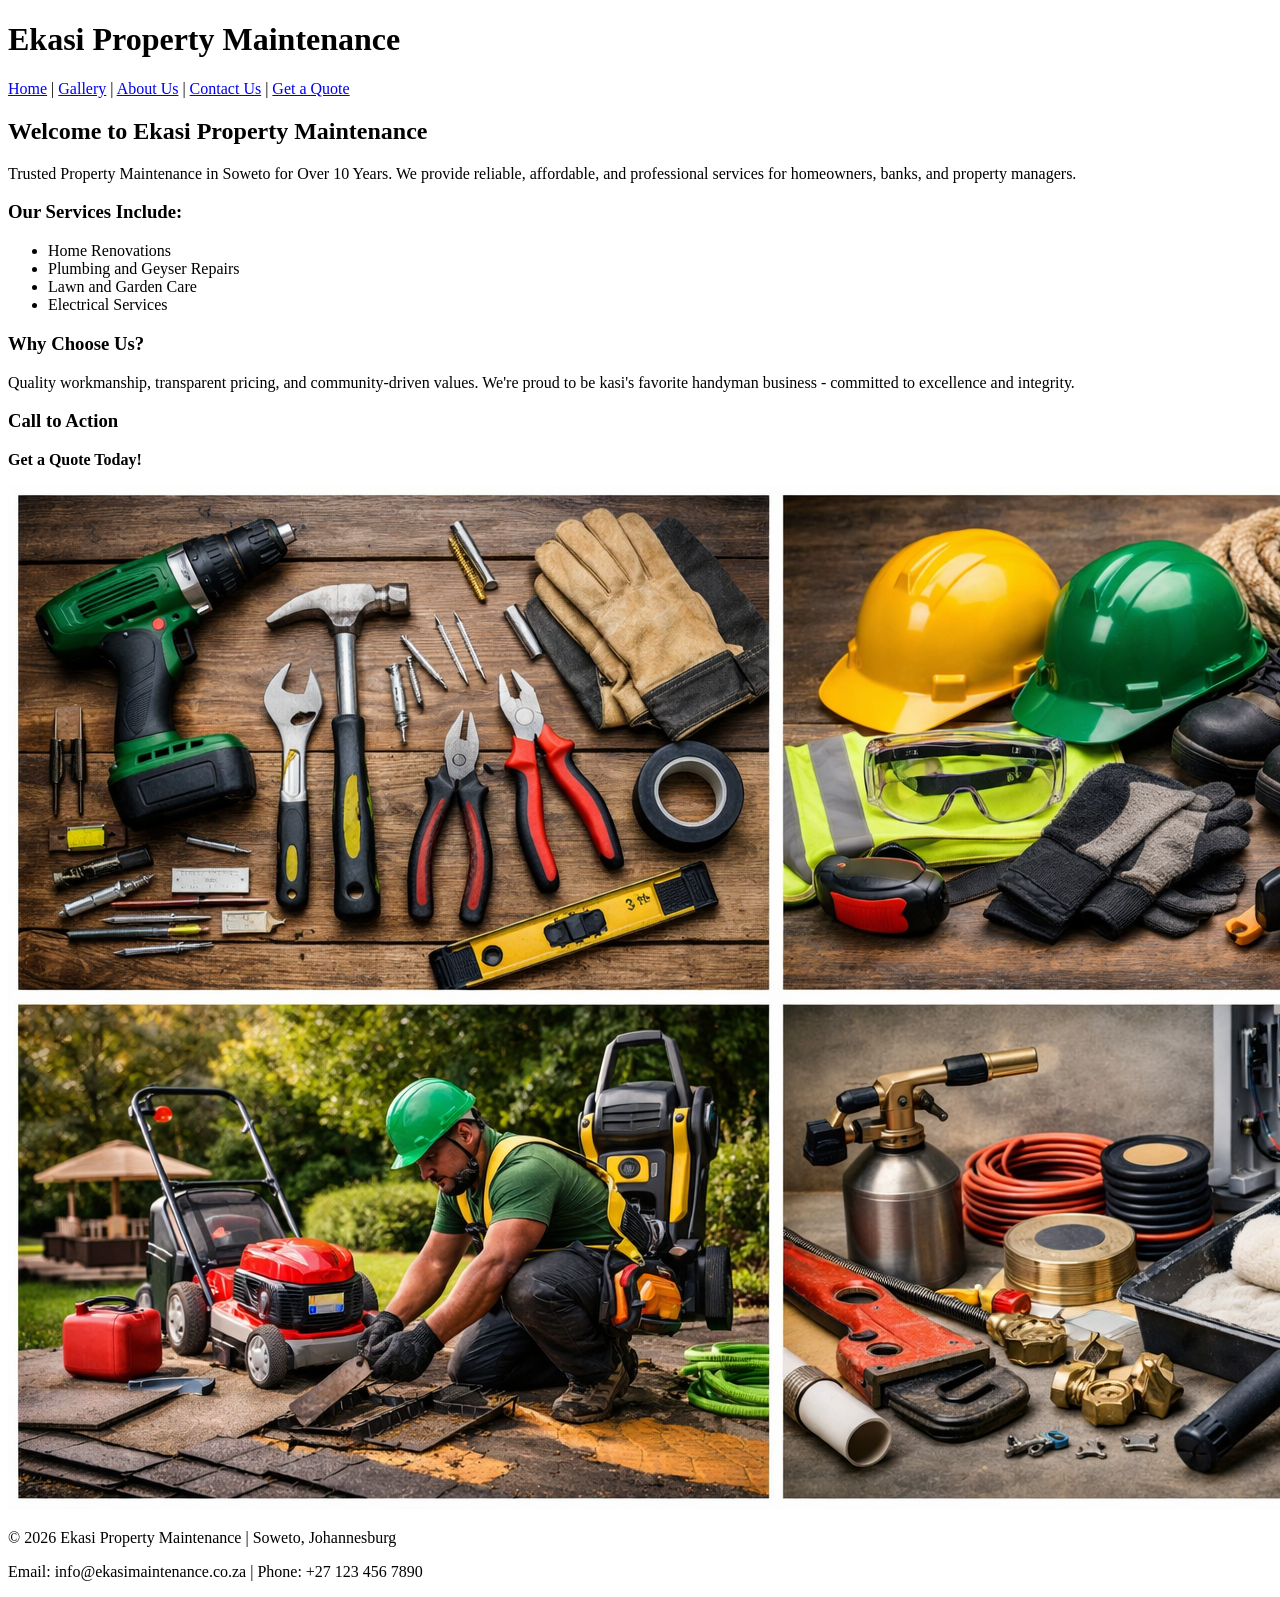
==== index.html @ fb27e045 "Adding more styling" ====
<!DOCTYPE html>
<html lang="en">
<head>
    <meta charset="UTF-8">
    <title>Ekasi Property Maintenance</title>
    <link rel="stylesheet" href="style.css">
</head>
<body>

    <!-- Header -->
    <header>
        <h1>Ekasi Property Maintenance</h1>
        <nav>
            <a href="index.html">Home</a> |
            <a href="gallery.html">Gallery</a> |
            <a href="aboutus.html">About Us</a> |
            <a href="contactus.html">Contact Us</a> |
            <a href="getaquote.html">Get a Quote</a>
        </nav>
    </header>

    <!-- Main Content -->
    <main>
        <h2>Welcome to Ekasi Property Maintenance</h2>
        <p>Trusted Property Maintenance in Soweto for Over 10 Years. 
           We provide reliable, affordable, and professional services for homeowners, banks, and property managers.</p>

        <h3>Our Services Include:</h3>
        <ul>
            <li>Home Renovations</li>
            <li>Plumbing and Geyser Repairs</li>
            <li>Lawn and Garden Care</li>
            <li>Electrical Services</li>
        </ul>

        <h3>Why Choose Us?</h3>
        <p>Quality workmanship, transparent pricing, and community-driven values. 
           We're proud to be kasi's favorite handyman business - committed to excellence and integrity.</p>

        <h3>Call to Action</h3>
        <p><strong>Get a Quote Today!</strong></p>

        <!-- Image section -->
        <img src="images/Home page - Tools.png" alt="Handyman tools">
    </main>

    <!-- Footer -->
    <footer>
        <p>&copy; 2026 Ekasi Property Maintenance | Soweto, Johannesburg</p>
        <p>Email: info@ekasimaintenance.co.za | Phone: +27 123 456 7890</p>
    </footer>
</body>
</html>
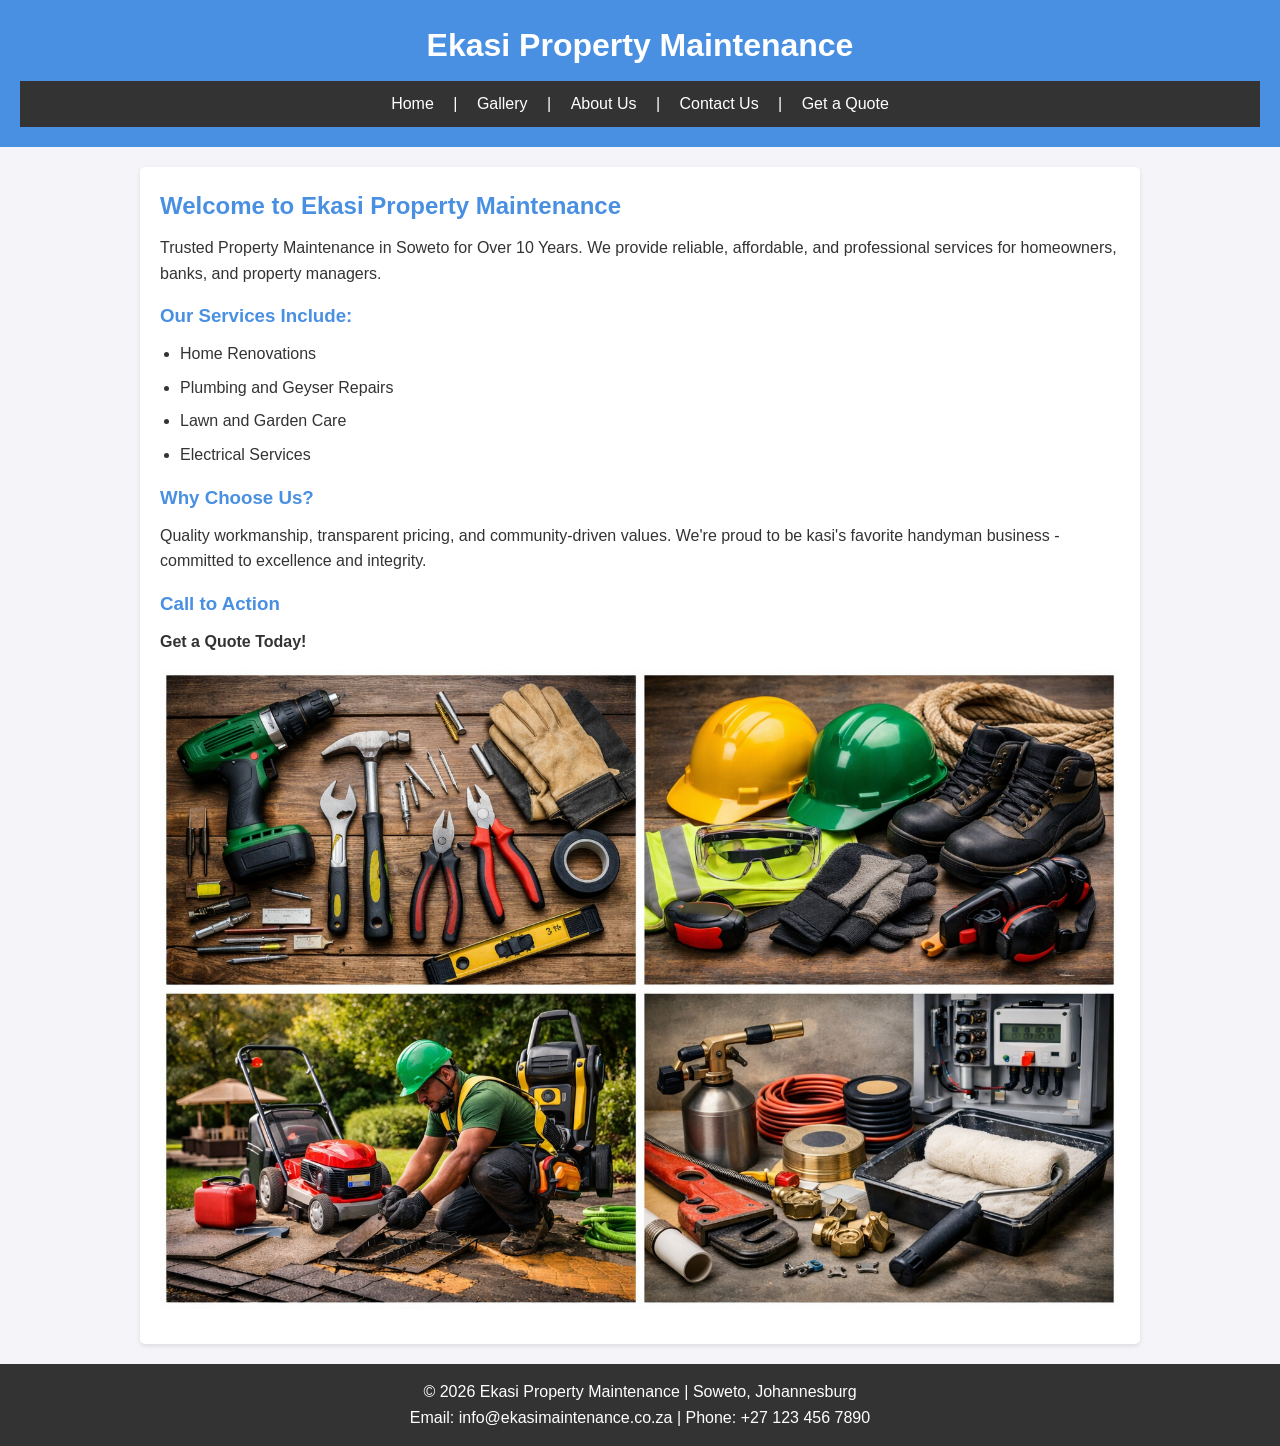
==== commit 01aeca60: "Fixing a linking error" ====
--- a/index.html
+++ b/index.html
@@ -3,10 +3,9 @@
 <head>
     <meta charset="UTF-8">
     <title>Ekasi Property Maintenance</title>
-    <link rel="stylesheet" href="style.css">
+    <link rel="stylesheet" href="css/style.css">
 </head>
 <body>
-
     <!-- Header -->
     <header>
         <h1>Ekasi Property Maintenance</h1>
--- a/css/style.css
+++ b/css/style.css
@@ -0,0 +1,144 @@
+/* Reset and base styles */
+* {
+  margin: 0;
+  padding: 0;
+  box-sizing: border-box;
+}
+
+body {
+  font-family: Arial, sans-serif;
+  font-size: 16px;
+  background-color: #f4f4f9;
+  color: #333;
+  line-height: 1.6;
+}
+
+/* Header */
+header {
+  background: #4a90e2;
+  color: white;
+  padding: 20px;
+  text-align: center;
+}
+header h1 {
+  margin-bottom: 10px;
+}
+
+/* Navigation */
+nav {
+  background: #333;
+  padding: 10px;
+}
+nav a {
+  color: white;
+  margin: 0 15px;
+  text-decoration: none;
+}
+nav a:hover {
+  text-decoration: underline;
+}
+
+/* Main content container */
+main {
+  max-width: 1000px;
+  margin: 20px auto;
+  padding: 20px;
+  background: white;
+  border-radius: 5px;
+  box-shadow: 0 2px 5px rgba(0,0,0,0.1);
+}
+main h2, main h3 {
+  color: #4a90e2;
+  margin-bottom: 10px;
+}
+main p, main ul {
+  margin-bottom: 15px;
+}
+
+/* Lists */
+ul {
+  list-style-type: disc;
+  padding-left: 20px;
+}
+main ul li {
+  margin-bottom: 8px;
+}
+main ul li strong {
+  color: #4a90e2;
+}
+
+/* Forms (Get a Quote + Contact Us) */
+form {
+  background: #f9f9f9;
+  padding: 20px;
+  border-radius: 5px;
+  margin: 20px 0;
+  box-shadow: 0 2px 5px rgba(0,0,0,0.1);
+}
+form label {
+  font-weight: bold;
+  display: block;
+  margin-bottom: 5px;
+}
+form input, form textarea {
+  width: 100%;
+  padding: 10px;
+  margin-bottom: 15px;
+  border: 1px solid #ccc;
+  border-radius: 3px;
+}
+form input[type="submit"] {
+  background: #4a90e2;
+  color: white;
+  border: none;
+  padding: 12px 20px;
+  cursor: pointer;
+  border-radius: 3px;
+}
+form input[type="submit"]:hover {
+  background: #357ab8;
+}
+
+/* Images */
+img {
+  max-width: 100%;
+  height: auto;
+  display: block;
+  margin: 15px auto;
+  border-radius: 5px;
+}
+
+/* Gallery layout */
+section {
+  margin-bottom: 20px;
+}
+section img {
+  box-shadow: 0 2px 5px rgba(0,0,0,0.1);
+}
+
+/* Footer */
+footer {
+  background: #333;
+  color: white;
+  text-align: center;
+  padding: 15px;
+  margin-top: 20px;
+}
+
+/* Responsive design */
+@media (max-width: 768px) {
+  nav {
+    display: flex;
+    flex-direction: column;
+    align-items: center;
+  }
+  nav a {
+    margin: 10px 0;
+  }
+  body {
+    font-size: 14px;
+  }
+  form input, form textarea {
+    font-size: 14px;
+  }
+}
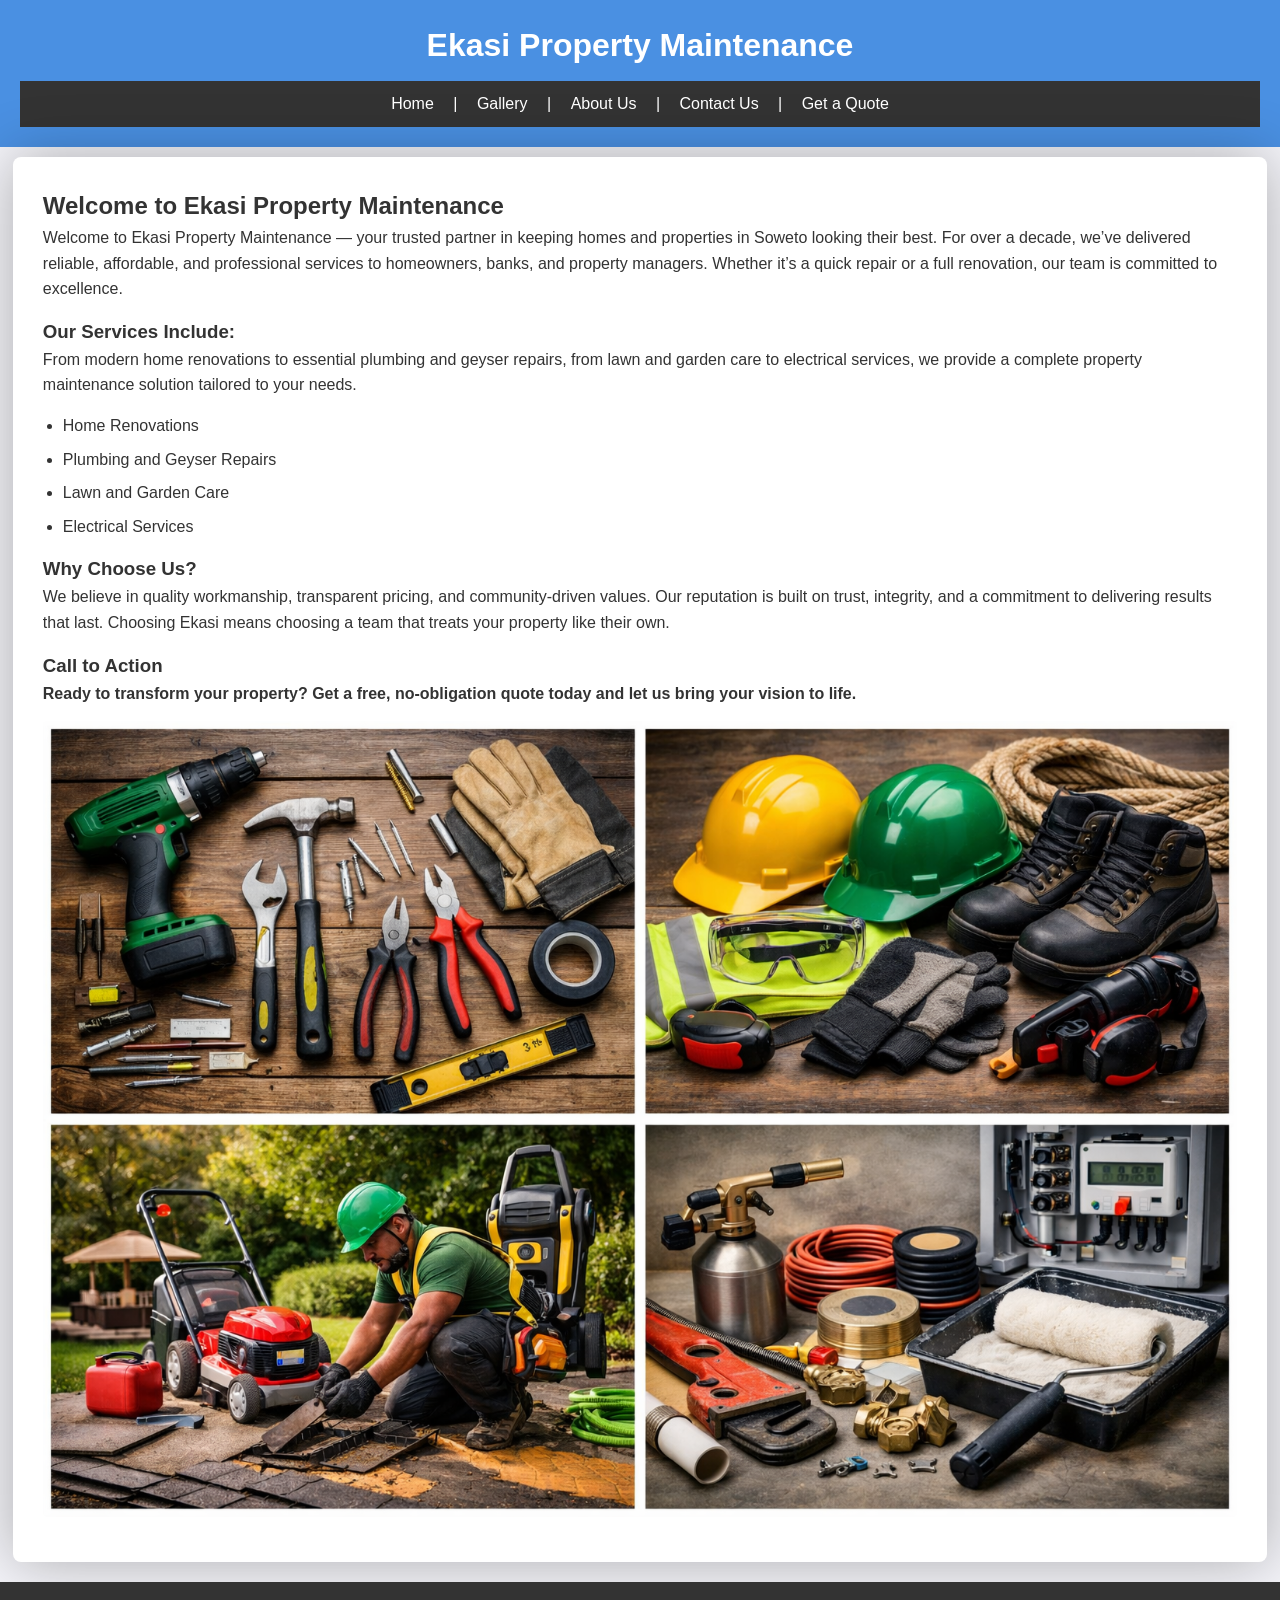
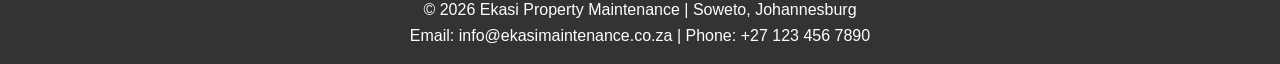
==== commit b92739c7: "Adjusting Borders" ====
--- a/index.html
+++ b/index.html
@@ -6,6 +6,7 @@
     <link rel="stylesheet" href="css/style.css">
 </head>
 <body>
+
     <!-- Header -->
     <header>
         <h1>Ekasi Property Maintenance</h1>
@@ -21,10 +22,13 @@
     <!-- Main Content -->
     <main>
         <h2>Welcome to Ekasi Property Maintenance</h2>
-        <p>Trusted Property Maintenance in Soweto for Over 10 Years. 
-           We provide reliable, affordable, and professional services for homeowners, banks, and property managers.</p>
+        <p>Welcome to Ekasi Property Maintenance — your trusted partner in keeping homes and properties in Soweto looking their best. 
+           For over a decade, we’ve delivered reliable, affordable, and professional services to homeowners, banks, and property managers. 
+           Whether it’s a quick repair or a full renovation, our team is committed to excellence.</p>
 
         <h3>Our Services Include:</h3>
+        <p>From modern home renovations to essential plumbing and geyser repairs, from lawn and garden care to electrical services, 
+           we provide a complete property maintenance solution tailored to your needs.</p>
         <ul>
             <li>Home Renovations</li>
             <li>Plumbing and Geyser Repairs</li>
@@ -33,11 +37,12 @@
         </ul>
 
         <h3>Why Choose Us?</h3>
-        <p>Quality workmanship, transparent pricing, and community-driven values. 
-           We're proud to be kasi's favorite handyman business - committed to excellence and integrity.</p>
+        <p>We believe in quality workmanship, transparent pricing, and community-driven values. 
+           Our reputation is built on trust, integrity, and a commitment to delivering results that last. 
+           Choosing Ekasi means choosing a team that treats your property like their own.</p>
 
         <h3>Call to Action</h3>
-        <p><strong>Get a Quote Today!</strong></p>
+        <p><strong>Ready to transform your property? Get a free, no-obligation quote today and let us bring your vision to life.</strong></p>
 
         <!-- Image section -->
         <img src="images/Home page - Tools.png" alt="Handyman tools">
--- a/css/style.css
+++ b/css/style.css
@@ -40,12 +40,15 @@
 
 /* Main content container */
 main {
-  max-width: 1000px;
-  margin: 20px auto;
-  padding: 20px;
-  background: white;
-  border-radius: 5px;
-  box-shadow: 0 2px 5px rgba(0,0,0,0.1);
+  max-width: 98%;          /* almost full width */
+  margin: 10px auto;       /* minimal margin so shadow sits near edges */
+  padding: 30px;
+  background: #ffffff;
+  border-radius: 8px;
+  /* Larger, softer shadow reaching outward */
+  box-shadow: 0 0 60px rgba(0,0,0,0.3);
+}
+
 }
 main h2, main h3 {
   color: #4a90e2;
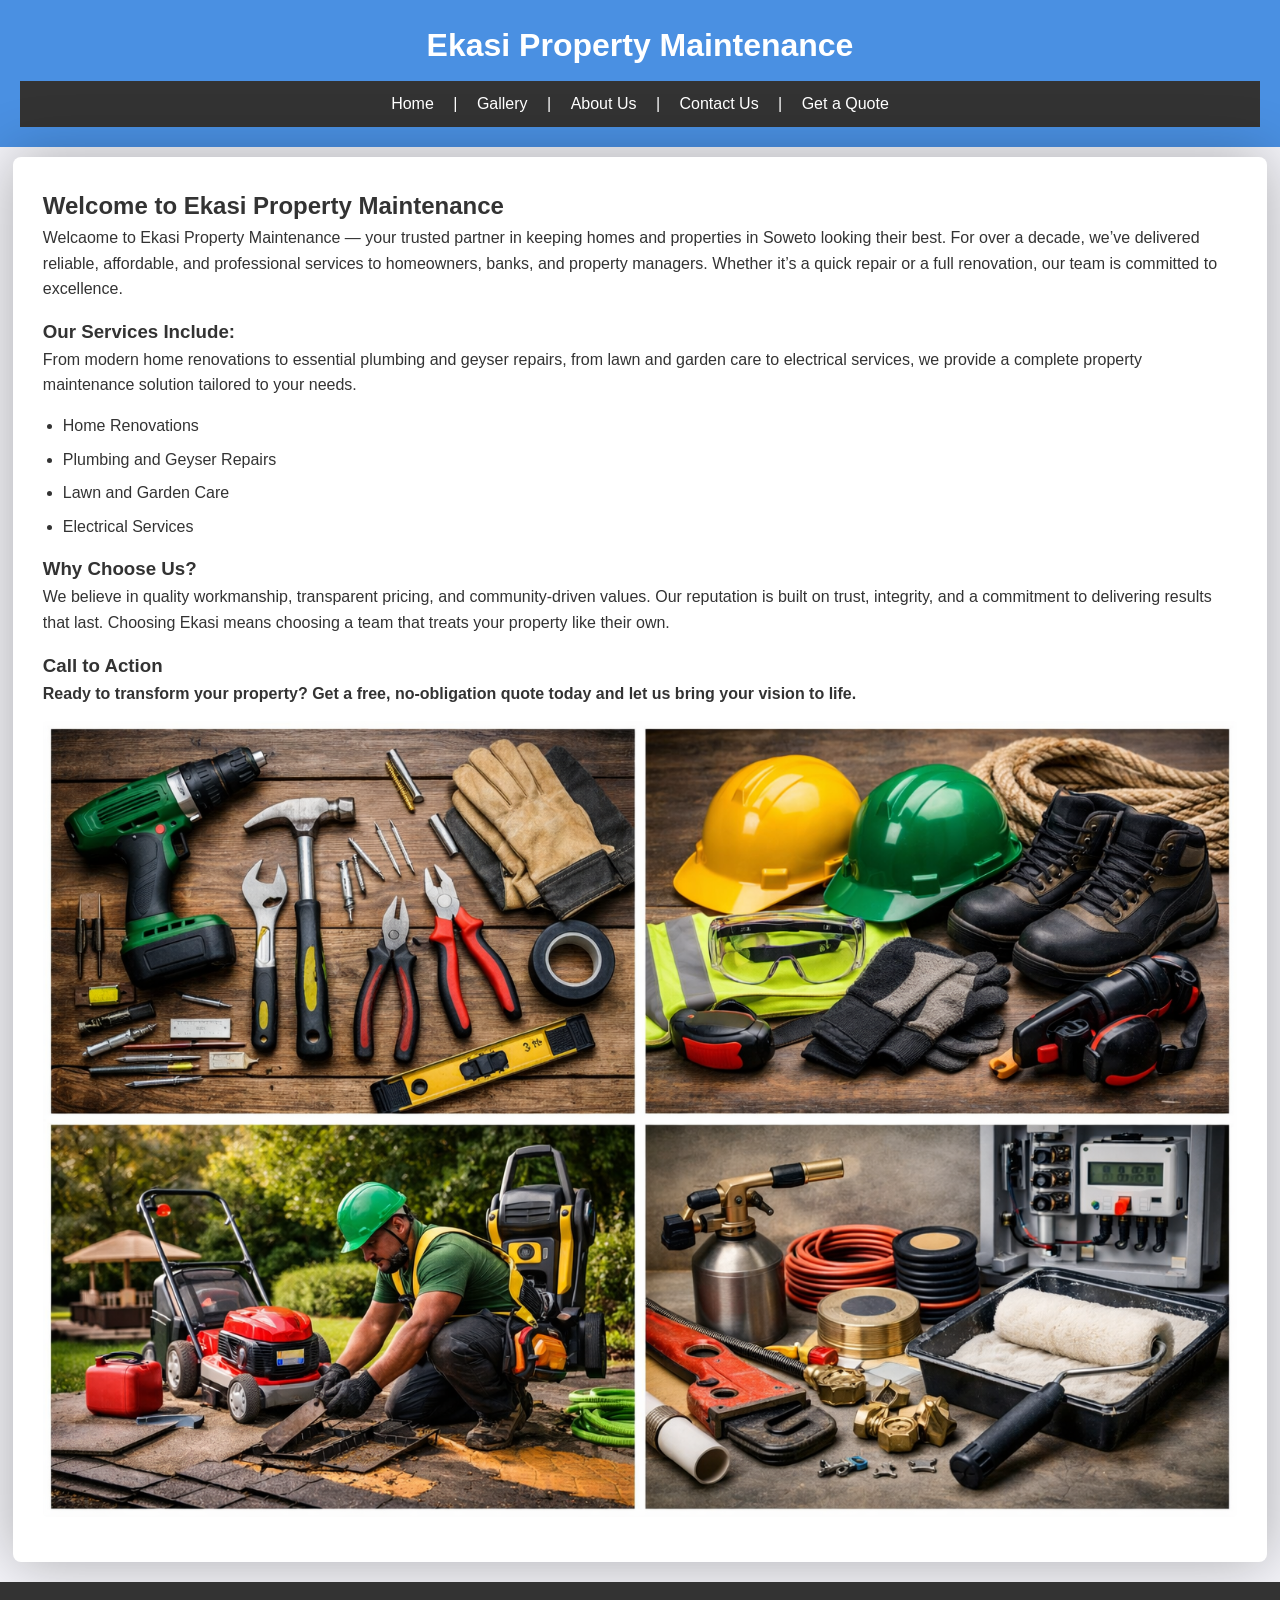
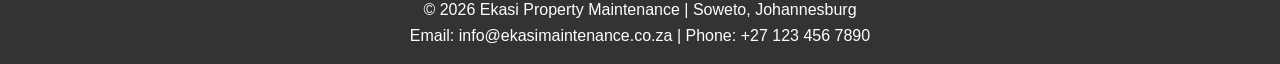
==== commit 837d39e5: "SEO Updates (Title, Meta, Keywords, Description)" ====
--- a/index.html
+++ b/index.html
@@ -1,6 +1,11 @@
 <!DOCTYPE html>
 <html lang="en">
 <head>
+    <meta name="description" content="Ekasi Property Maintenance offers renovations, plumbing, lawn care, and electrical services in Soweto. Reliable and affordable property solutions.">
+    <meta name="keywords" content="property maintenance, Soweto, renovations, plumbing, lawn care, electrical services">
+    <meta name="author" content="Ekasi Property Maintenance">
+    <link rel="canonical" href="https://yourwebsite.netlify.app/">
+
     <meta charset="UTF-8">
     <title>Ekasi Property Maintenance</title>
     <link rel="stylesheet" href="css/style.css">
@@ -22,7 +27,7 @@
     <!-- Main Content -->
     <main>
         <h2>Welcome to Ekasi Property Maintenance</h2>
-        <p>Welcome to Ekasi Property Maintenance — your trusted partner in keeping homes and properties in Soweto looking their best. 
+        <p>Welcaome to Ekasi Property Maintenance — your trusted partner in keeping homes and properties in Soweto looking their best. 
            For over a decade, we’ve delivered reliable, affordable, and professional services to homeowners, banks, and property managers. 
            Whether it’s a quick repair or a full renovation, our team is committed to excellence.</p>
 
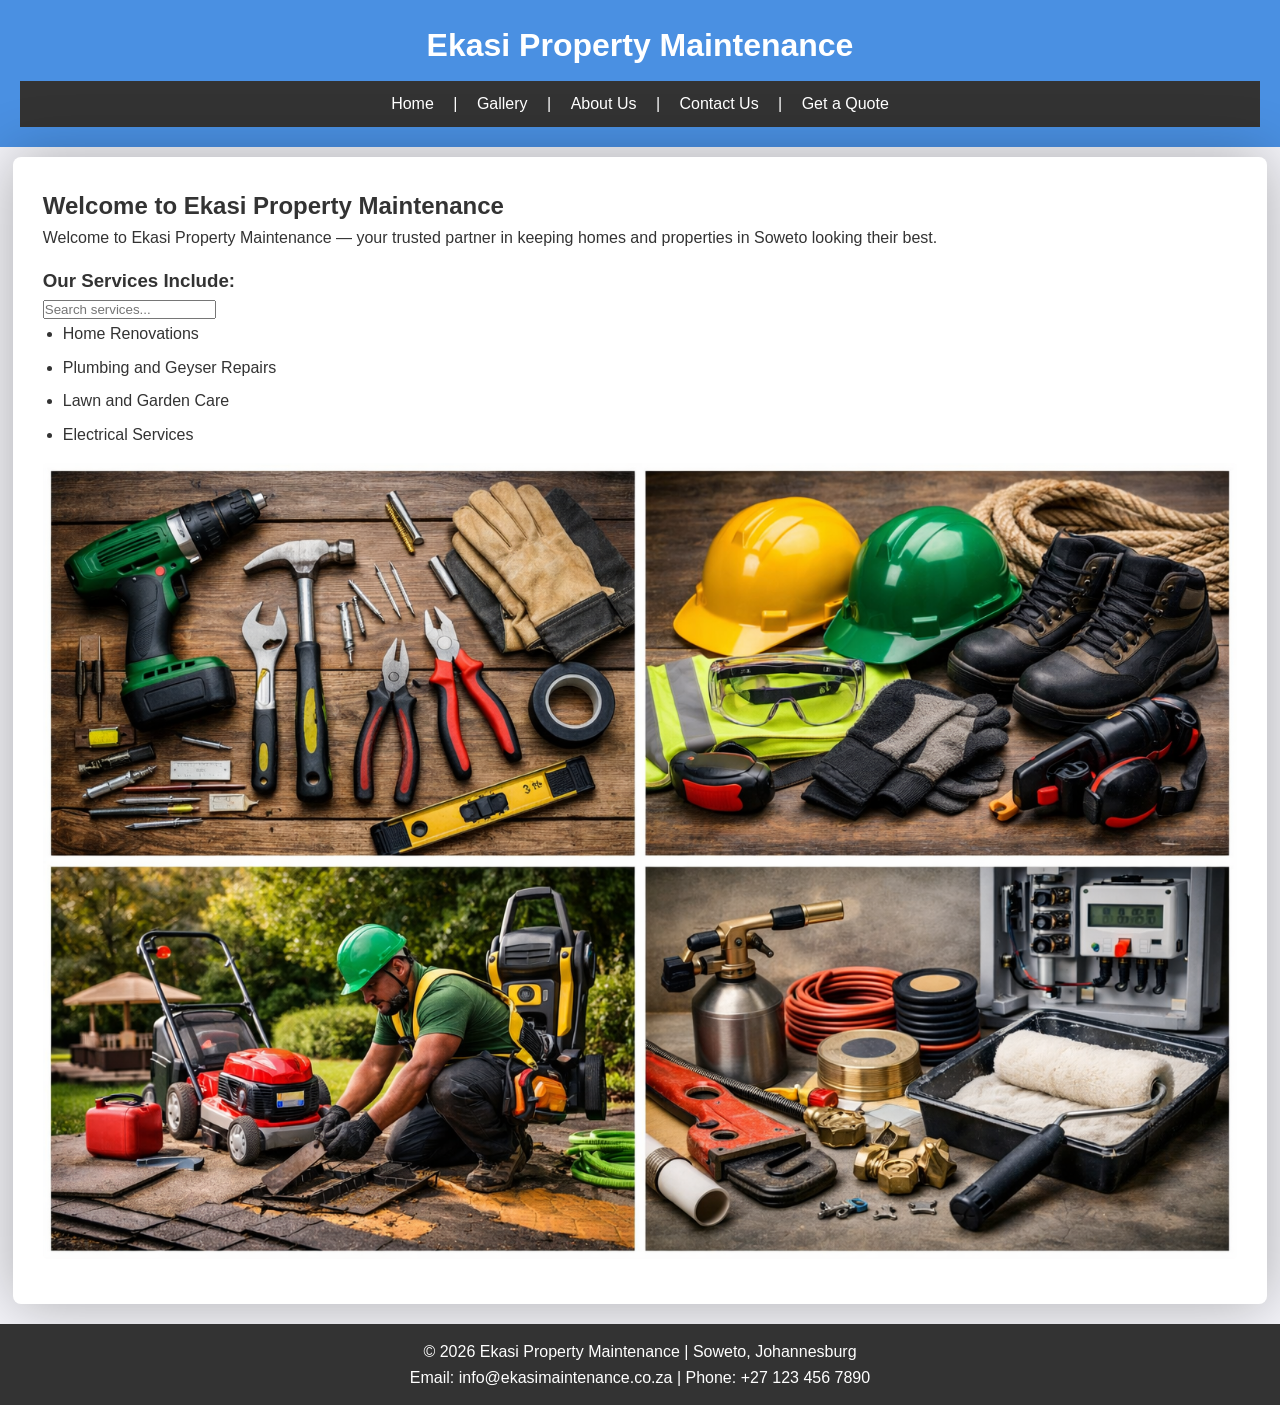
==== commit d50277ae: "Update index.html" ====
--- a/index.html
+++ b/index.html
@@ -1,18 +1,15 @@
 <!DOCTYPE html>
 <html lang="en">
 <head>
+    <meta charset="UTF-8">
+    <title>Ekasi Property Maintenance | Soweto Services</title>
+    <link rel="stylesheet" href="css/style.css">
     <meta name="description" content="Ekasi Property Maintenance offers renovations, plumbing, lawn care, and electrical services in Soweto. Reliable and affordable property solutions.">
     <meta name="keywords" content="property maintenance, Soweto, renovations, plumbing, lawn care, electrical services">
     <meta name="author" content="Ekasi Property Maintenance">
     <link rel="canonical" href="https://yourwebsite.netlify.app/">
-
-    <meta charset="UTF-8">
-    <title>Ekasi Property Maintenance</title>
-    <link rel="stylesheet" href="css/style.css">
 </head>
 <body>
-
-    <!-- Header -->
     <header>
         <h1>Ekasi Property Maintenance</h1>
         <nav>
@@ -24,16 +21,12 @@
         </nav>
     </header>
 
-    <!-- Main Content -->
     <main>
         <h2>Welcome to Ekasi Property Maintenance</h2>
-        <p>Welcaome to Ekasi Property Maintenance — your trusted partner in keeping homes and properties in Soweto looking their best. 
-           For over a decade, we’ve delivered reliable, affordable, and professional services to homeowners, banks, and property managers. 
-           Whether it’s a quick repair or a full renovation, our team is committed to excellence.</p>
+        <p>Welcome to Ekasi Property Maintenance — your trusted partner in keeping homes and properties in Soweto looking their best.</p>
 
         <h3>Our Services Include:</h3>
-        <p>From modern home renovations to essential plumbing and geyser repairs, from lawn and garden care to electrical services, 
-           we provide a complete property maintenance solution tailored to your needs.</p>
+        <input type="text" id="searchBox" placeholder="Search services...">
         <ul>
             <li>Home Renovations</li>
             <li>Plumbing and Geyser Repairs</li>
@@ -41,22 +34,14 @@
             <li>Electrical Services</li>
         </ul>
 
-        <h3>Why Choose Us?</h3>
-        <p>We believe in quality workmanship, transparent pricing, and community-driven values. 
-           Our reputation is built on trust, integrity, and a commitment to delivering results that last. 
-           Choosing Ekasi means choosing a team that treats your property like their own.</p>
-
-        <h3>Call to Action</h3>
-        <p><strong>Ready to transform your property? Get a free, no-obligation quote today and let us bring your vision to life.</strong></p>
-
-        <!-- Image section -->
-        <img src="images/Home page - Tools.png" alt="Handyman tools">
+        <img src="images/Home page - Tools.png" alt="Handyman tools for property maintenance">
     </main>
 
-    <!-- Footer -->
     <footer>
         <p>&copy; 2026 Ekasi Property Maintenance | Soweto, Johannesburg</p>
         <p>Email: info@ekasimaintenance.co.za | Phone: +27 123 456 7890</p>
     </footer>
+
+    <script src="js/script.js"></script>
 </body>
 </html>
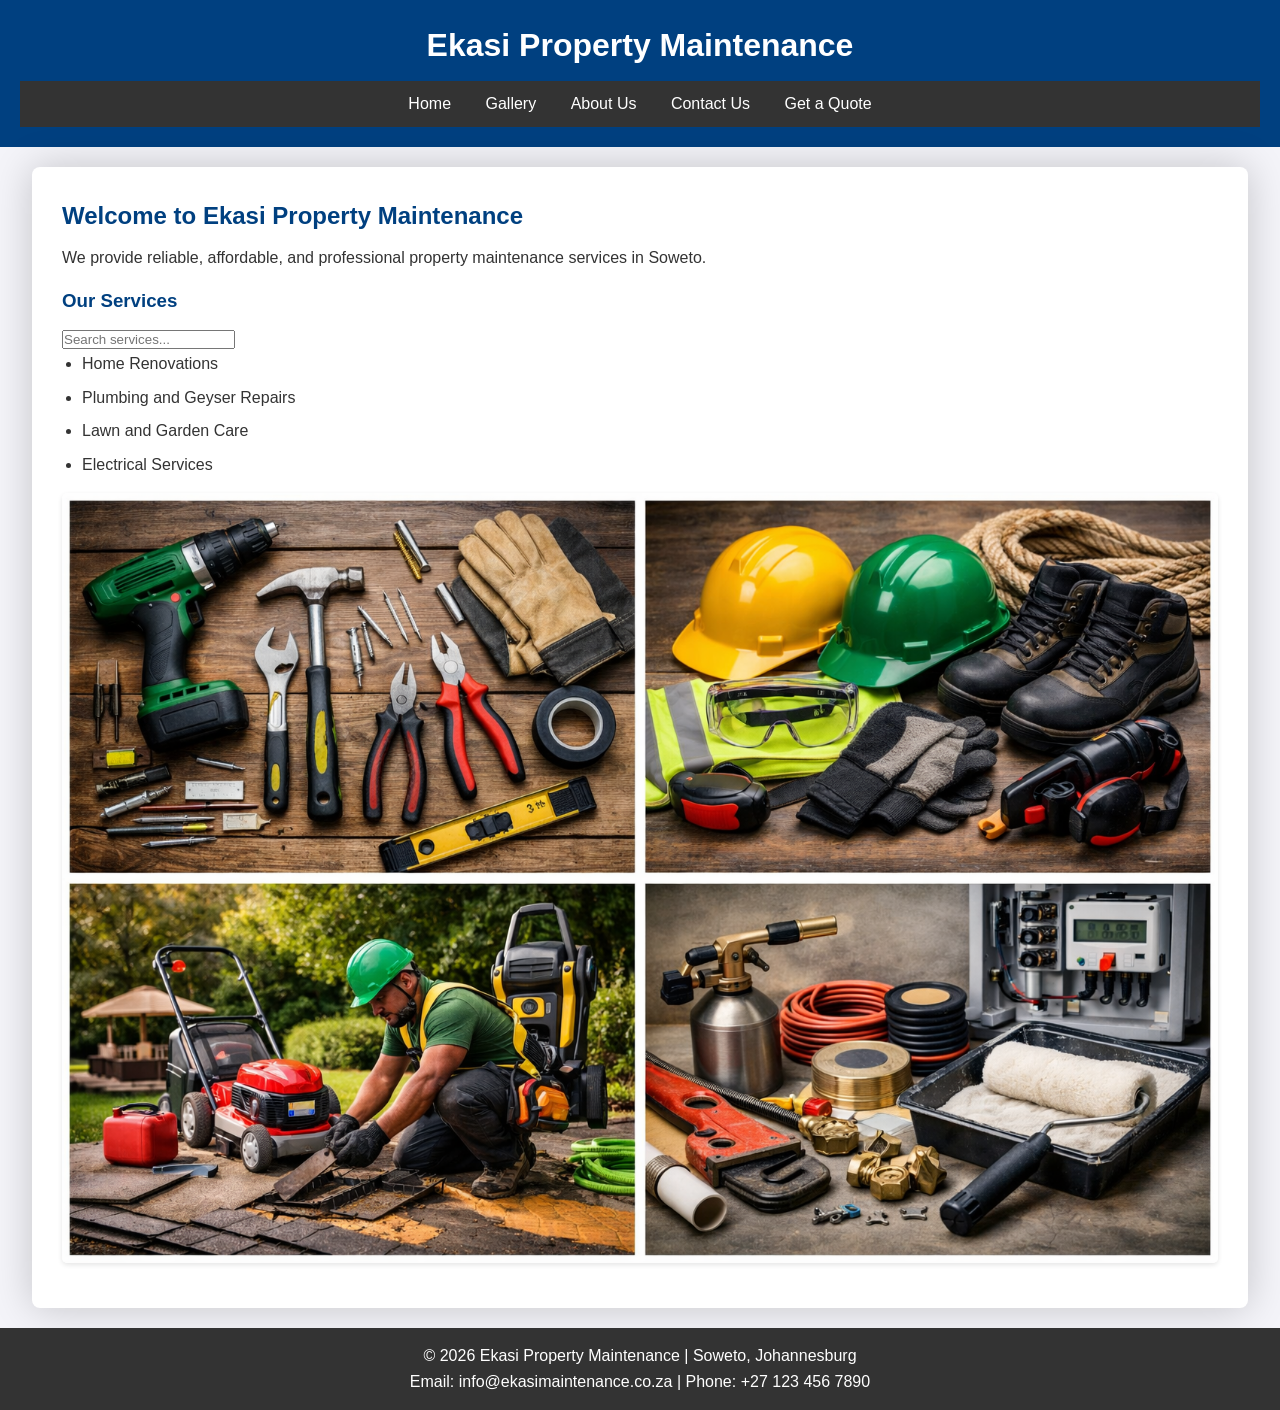
==== commit b3cf2cfe: "Styling" ====
--- a/index.html
+++ b/index.html
@@ -1,47 +1,45 @@
 <!DOCTYPE html>
 <html lang="en">
 <head>
-    <meta charset="UTF-8">
-    <title>Ekasi Property Maintenance | Soweto Services</title>
-    <link rel="stylesheet" href="css/style.css">
-    <meta name="description" content="Ekasi Property Maintenance offers renovations, plumbing, lawn care, and electrical services in Soweto. Reliable and affordable property solutions.">
-    <meta name="keywords" content="property maintenance, Soweto, renovations, plumbing, lawn care, electrical services">
-    <meta name="author" content="Ekasi Property Maintenance">
-    <link rel="canonical" href="https://yourwebsite.netlify.app/">
+  <meta charset="UTF-8">
+  <title>Ekasi Property Maintenance | Soweto Services</title>
+  <link rel="stylesheet" href="css/style.css">
+  <meta name="description" content="Ekasi Property Maintenance offers renovations, plumbing, lawn care, and electrical services in Soweto. Reliable and affordable property solutions.">
+  <meta name="keywords" content="property maintenance, Soweto, renovations, plumbing, lawn care, electrical services">
 </head>
 <body>
-    <header>
-        <h1>Ekasi Property Maintenance</h1>
-        <nav>
-            <a href="index.html">Home</a> |
-            <a href="gallery.html">Gallery</a> |
-            <a href="aboutus.html">About Us</a> |
-            <a href="contactus.html">Contact Us</a> |
-            <a href="getaquote.html">Get a Quote</a>
-        </nav>
-    </header>
+  <header>
+    <h1>Ekasi Property Maintenance</h1>
+    <nav>
+      <a href="index.html">Home</a>
+      <a href="gallery.html">Gallery</a>
+      <a href="aboutus.html">About Us</a>
+      <a href="contactus.html">Contact Us</a>
+      <a href="getaquote.html">Get a Quote</a>
+    </nav>
+  </header>
 
-    <main>
-        <h2>Welcome to Ekasi Property Maintenance</h2>
-        <p>Welcome to Ekasi Property Maintenance — your trusted partner in keeping homes and properties in Soweto looking their best.</p>
+  <main>
+    <h2>Welcome to Ekasi Property Maintenance</h2>
+    <p>We provide reliable, affordable, and professional property maintenance services in Soweto.</p>
 
-        <h3>Our Services Include:</h3>
-        <input type="text" id="searchBox" placeholder="Search services...">
-        <ul>
-            <li>Home Renovations</li>
-            <li>Plumbing and Geyser Repairs</li>
-            <li>Lawn and Garden Care</li>
-            <li>Electrical Services</li>
-        </ul>
+    <h3>Our Services</h3>
+    <input type="text" id="searchBox" placeholder="Search services...">
+    <ul>
+      <li>Home Renovations</li>
+      <li>Plumbing and Geyser Repairs</li>
+      <li>Lawn and Garden Care</li>
+      <li>Electrical Services</li>
+    </ul>
 
-        <img src="images/Home page - Tools.png" alt="Handyman tools for property maintenance">
-    </main>
+    <img src="images/Home page - Tools.png" alt="Handyman tools for property maintenance">
+  </main>
 
-    <footer>
-        <p>&copy; 2026 Ekasi Property Maintenance | Soweto, Johannesburg</p>
-        <p>Email: info@ekasimaintenance.co.za | Phone: +27 123 456 7890</p>
-    </footer>
+  <footer>
+    <p>&copy; 2026 Ekasi Property Maintenance | Soweto, Johannesburg</p>
+    <p>Email: info@ekasimaintenance.co.za | Phone: +27 123 456 7890</p>
+  </footer>
 
-    <script src="js/script.js"></script>
+  <script src="js/script.js"></script>
 </body>
 </html>
--- a/css/style.css
+++ b/css/style.css
@@ -1,10 +1,11 @@
-/* Reset and base styles */
+/* Reset */
 * {
   margin: 0;
   padding: 0;
   box-sizing: border-box;
 }
 
+/* Base */
 body {
   font-family: Arial, sans-serif;
   font-size: 16px;
@@ -15,7 +16,7 @@
 
 /* Header */
 header {
-  background: #4a90e2;
+  background: #004080;
   color: white;
   padding: 20px;
   text-align: center;
@@ -38,20 +39,17 @@
   text-decoration: underline;
 }
 
-/* Main content container */
+/* Main content */
 main {
-  max-width: 98%;          /* almost full width */
-  margin: 10px auto;       /* minimal margin so shadow sits near edges */
+  max-width: 95%;
+  margin: 20px auto;
   padding: 30px;
-  background: #ffffff;
+  background: #fff;
   border-radius: 8px;
-  /* Larger, softer shadow reaching outward */
-  box-shadow: 0 0 60px rgba(0,0,0,0.3);
-}
-
+  box-shadow: 0 0 40px rgba(0,0,0,0.2);
 }
 main h2, main h3 {
-  color: #4a90e2;
+  color: #004080;
   margin-bottom: 10px;
 }
 main p, main ul {
@@ -66,11 +64,8 @@
 main ul li {
   margin-bottom: 8px;
 }
-main ul li strong {
-  color: #4a90e2;
-}
 
-/* Forms (Get a Quote + Contact Us) */
+/* Forms */
 form {
   background: #f9f9f9;
   padding: 20px;
@@ -91,7 +86,7 @@
   border-radius: 3px;
 }
 form input[type="submit"] {
-  background: #4a90e2;
+  background: #004080;
   color: white;
   border: none;
   padding: 12px 20px;
@@ -99,7 +94,7 @@
   border-radius: 3px;
 }
 form input[type="submit"]:hover {
-  background: #357ab8;
+  background: #003366;
 }
 
 /* Images */
@@ -109,13 +104,6 @@
   display: block;
   margin: 15px auto;
   border-radius: 5px;
-}
-
-/* Gallery layout */
-section {
-  margin-bottom: 20px;
-}
-section img {
   box-shadow: 0 2px 5px rgba(0,0,0,0.1);
 }
 
@@ -128,7 +116,7 @@
   margin-top: 20px;
 }
 
-/* Responsive design */
+/* Responsive */
 @media (max-width: 768px) {
   nav {
     display: flex;
@@ -141,7 +129,4 @@
   body {
     font-size: 14px;
   }
-  form input, form textarea {
-    font-size: 14px;
-  }
 }
